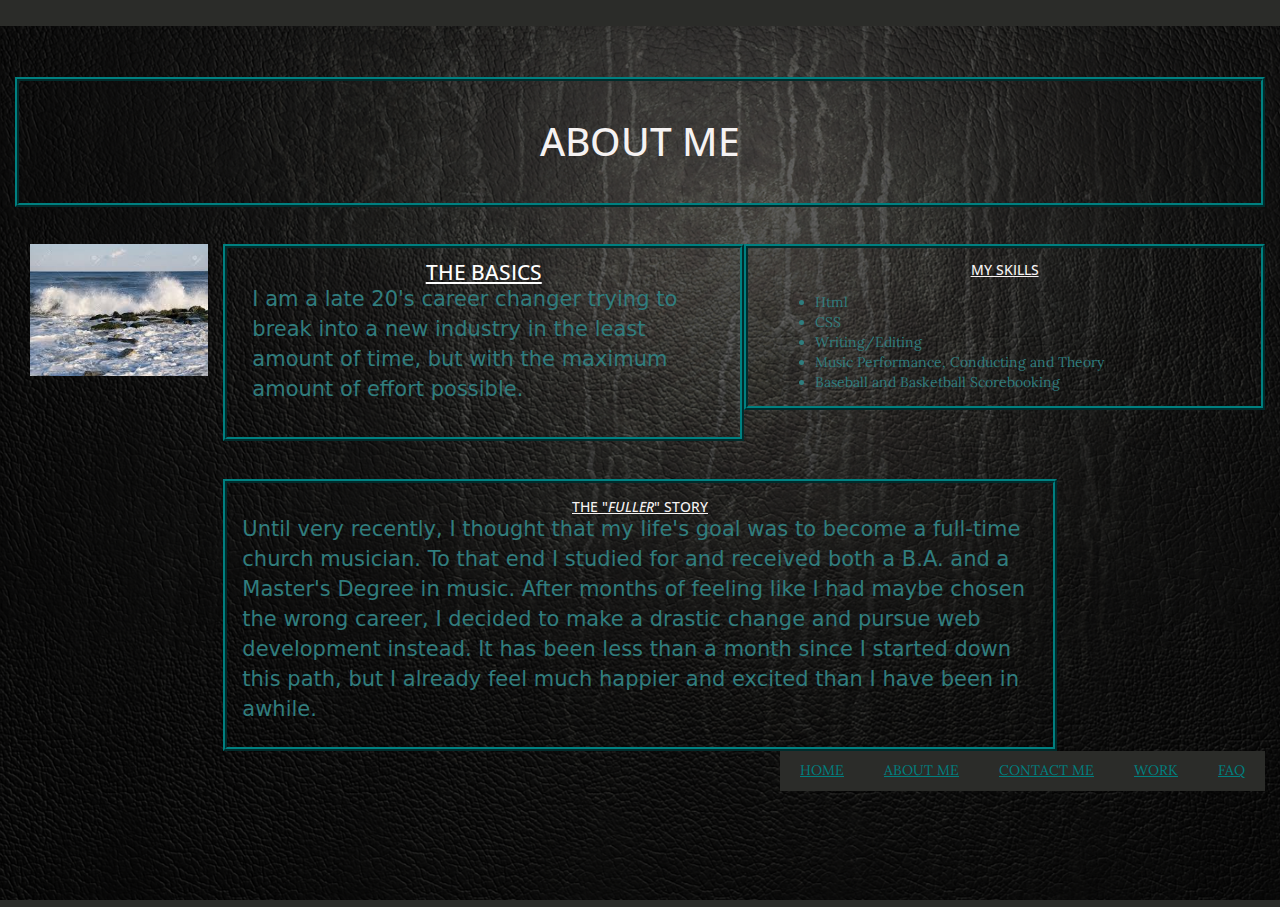
==== about.html @ 24d9402d "Initial commit of my painter-mildred page from Windows OS" ====
<!DOCTYPE html>
<html lang="en">
  <head>
    <meta charset="utf-8">
    <link href='http://fonts.googleapis.com/css?family=Open+Sans:400,600' rel='stylesheet' type='text/css'>
    <link href='http://fonts.googleapis.com/css?family=Lora' rel='stylesheet' type='text/css'>
    <link rel="stylesheet" type="text/css" href="https://maxcdn.bootstrapcdn.com/bootstrap/3.3.2/css/bootstrap.min.css">
    <link rel="stylesheet" style="text/css" href="css/style.css" >
    <link rel="stylesheet" type="text/css" href="css/normalize.css">
    <link rel="stylesheet" style="text/css"  href="css/about_styles.css">
    <link rel="stylesheet" type="text/css" href="css/contact_styles.css">
    <title>Stephanie Harris Web</title>
   <!--[if IE 9]>
   <script src="dist/html5shiv.js"></script>
   <![endif]-->
  </head>
  <body>
    <div class="container-fluid" id="about">
      <div class="header">
        <h1>About Me</h1>     
      </div>
      <div class="row" id="about_body">
        <div class="image col-xs-8 col-xs-offset-2 col-sm-9 col-sm-offset-4 col-md-4 col-md-offset-2 col-lg-2 col-lg-offset-0"><img src="img/beach.jpg" alt="Jersey Shore pic" class="img-responsive">
        </div>     
        <div class="intro column col-xs-6 col-sm-6 col-md-5 col-md-offset-4 col-lg-5 col-lg-offset-0">
          <h2>The Basics</h2>
          <p>I am a late 20's career changer trying to break into a new industry in the least amount of time, but with the maximum amount of effort possible.
          </p>
        </div>
        <div class="skills column col-xs-6 col-sm-6 col-md-5 col-md-offset-3 col-lg-5 col-lg-offset-0">
          <h3>My Skills
          </h3>
          <ul id="skill_list">
            <li>Html</li>
            <li>CSS</li>
            <li>Writing/Editing</li>
            <li>Music Performance, Conducting and Theory</li>
            <li>Baseball and Basketball Scorebooking</li>
          </ul>
        </div>
        <div class="main_text col-xs-12 col-sm-9 col-sm-offset-2 col-md-6 col-md-offset-0 col-lg-8 col-lg-offset-2">
          <h3>The "<em>Fuller</em>" Story</h3>
          <p>Until very recently, I thought that my life's goal was to become a full-time church musician.  To that end I studied for and received both a B.A. and a Master's Degree in music.  After months of feeling like I had maybe chosen the wrong career, I decided to make a drastic change and pursue web development instead. It has been less than a month since I started down this path, but I already feel much happier and excited than I have been in awhile.
        </div>
      </div>
      <div class="nav hidden-xs">
        <ul>
          <li><a href="http://pest-exterminator-storms-52754.bitballoon.com/">Home</a></li>
          <li><a href="http://pest-exterminator-storms-52754.bitballoon.com/about.html">About Me</a></li>
          <li><a href="http://pest-exterminator-storms-52754.bitballoon.com/contact.html">Contact Me</a></li>
          <li><a href="http://pest-exterminator-storms-52754.bitballoon.com/work.html">Work</a></li>
          <li><a href="http://pest-exterminator-storms-52754.bitballoon.com/FAQ.html">FAQ</a></li>
        </ul>
      </div>   
    </div><!--end container-fluid about-->
  </body>
</html>
---- css/style.css ----
/*style.css*/
* {
	box-sizing: border-box;
}
/*Navigation Bar*/
.nav {
	font-size: .9em;
	top: 0;
	left:31%;
	z-index: 1;
	float: right;
}
.navbar .header {
	margin-bottom: 0;
	border:none;
	background-color: #222;
}
.navbar-inverse .navbar-nav>li>a {
	padding:15px;
	letter-spacing: 0.05em;
	transition: color 700ms;
	-webkit-transition: color 700ms;
}
.projectname {
	text-transform: uppercase;
	padding-top: 10px;	
}
.projectname a:link{
	color: #9d9d9d;
}
.projectname a:hover {
	color: #fff;
}
.projectname a:visited {
	color: #008080;
}
.dropdown-menu {
	background-color: #2b2c29;
}
.nav ul {
	margin: 0;
}
.nav ul li {
	display: inline-block;
	background-color: #2b2c29;
	text-transform: uppercase;
	padding: 10px 20px;
	float: left;
	font-size: 14px;
	line-height: 1.428;
}
a, .dropdown-menu>li>a {
	color:#008080;
	text-decoration: underline;
}
.nav a:hover, .dropdown-menu>li>a:hover, {
	color:#FFB00F;
	font-weight: bold;
	text-decoration: none;
}
/*End Navigation Bar*/

.jumbotron {
  padding: 0px; 
  background-color: transparent;
  color: #FFFFDF;
  margin-bottom: 0;
}
.jumbotron .container {
	margin-top: 2em;
	width:100%;
}
.jumbotron h1 {
	text-decoration: none;
	margin-bottom: 5%;
}
.jumbotron p {
	text-align: center;
	margin-bottom: 1em;
	font-size: 1.3em;
}
.row {
	width: 80%;
	margin-left: 10%;
	margin-top: 22%;
}
.row p {
	font-family: 'Segoe UI', Frutiger, 'Frutiger Linotype', 'Dejavu Sans', 'Helvetica Neue', Arial, sans-serif;
  font-size: 1.5em;
  font-weight: 500;
  -webkit-margin-before: 0;
}
.btn-default {
	position: relative;
	left: 35%;
}
.item h3, .item p {
	background-color: #010f14;
  color: #FFF;
}
.carousel-indicators {
	top: 8%;
}
.carousel-inner
{
	height:106%;
}
.carousel-caption {
	top: 6%;
}
.jumbotron .container-fluid {
	top:0;
	left:0;
	width:100%;
	padding-left: 0px;
	padding-right: 0px;
	background-position:center;
	background-size:cover;
}
#goals {
	margin-bottom: 2%;
	font-size: 18px;
}
.img-responsive {
	display: block;
	max-width: 100%;
	height: auto;
}
#about, #contact, #faq {
	margin-top:2%;
	width:100%;
}
#about .header {
	margin-bottom: 1%;
}
#about {
	background-image: url("../img/lines.png");
	background-attachment: fixed;
	background-size: cover;
}
#contact {
	background-image: url("../img/wood.jpg");
	background-attachment: fixed;
	background-size: cover;
	padding-top: 4%;
	padding-bottom: 12%;
}
.contact_info, .contact_form {
	padding-bottom: 2%;
}
#faq {
	background-image: url("../img/chair-Optimized.jpg");
	background-attachment: fixed;
	background-size: cover;
	padding-top: 4%;
	padding-bottom: 10%;
}
#faq .row {
	margin-top: 1%;
}
#work_1, #work_2 {
	padding-top: 4%;
}
#work_1 .header, #work_2 .header  {
	margin-bottom: 1%;
}
#first, #second, #third, #fourth {
	margin-top: 1%;
}
.example h3 {
	margin-top: 0;
}
footer {
	padding: 2%;
}
.twitter-follow { 
display: inline-block;
}
.fb-follow.fb_iframe_widget{
	top:5px;
}
.copyright {
	float:right;
}
.video {
	margin-top: 3%;
}
.form-control {
	width:80%;
}
label {
	display:block;
}
#submit {
	background-color: #023DF9;
	color: #fff;
	font-family: 'Segoe UI', Frutiger, 'Frutiger Linotype', 'Dejavu Sans', 'Helvetica Neue', Arial, sans-serif;
  font-size: 1.5em;
  font-weight: 500;
	display: block;
	margin-top: 10px;
	left:33%;
}
.contact_info, {
	overflow: hidden;
}
.modal-body {
	height:500px;
}
#modalframe {
	padding: 10px;
	width: 100%;
	height: 100%;
}
.modal-header span {
	color: black;
}
---- css/about_styles.css ----
/*about_styles.css*/
* {box-sizing: border-box;}
body {
	background-color: #2b2c29;
	color: #307D7E;
}
#about {
  padding-top: 4%;
  padding-bottom: 9%;
}
#about_body {
	margin-top: 0;
	margin-left: 0%;
	border:none;
	background-color: transparent;
	width: 100%;
}
#about_body h2 {
	color: #fff;
}
.container {
	width:80%;
	margin: 0 auto;
}
.header h1 {
	text-align: center;
  background-size: contain;
  text-decoration: none;
}
.image {
	display: inline-block;
	float: left;
	margin-top: 2%;
}
.column {  
	border: 4px ridge #008080;
	display: inline-block;
	padding: 0 20px;
	margin: 3% 0%;
}
.intro {
  position: relative;
  padding: 1% 2%;
  margin: 2% 0%;
}
.skills {
  position: relative;
  margin: 3% 0%;
  margin: 2% 0%;
}
.main_text {
	border: 4px ridge #008080;
	padding: 2px 15px;
	margin-top: 1%;
	position: relative;
}
#skill_list {
	padding: 0 0 0 10%;
	margin-left: 0px;
}

/*main typography*/
h1, h2, h3 {
	font-family: 'Open Sans', Futura, Helvetica, Arial, sans-serif;
	color: #f5f2f2;
	text-transform: uppercase;
	text-decoration: underline;
	text-align: center;
}
p, li {
	font-family: 'Lora', Georgia, Times, Times New Roman, serif;
}
.intro p {
	font-family: 'Segoe UI', Frutiger, 'Frutiger Linotype', 'Dejavu Sans', 'Helvetica Neue', Arial, sans-serif;
  font-size: 1.5em;
  font-weight: 500;
  -webkit-margin-before: 0;
}
.skills h3 {
	text-align: center;
	text-transform: uppercase;
}
---- css/contact_styles.css ----
/*contact_styles.css*/
.header, .email, .number, .address {
  font-family: 'Segoe UI', Frutiger, 'Frutiger Linotype', 'Dejavu Sans', 'Helvetica Neue', Arial, sans-serif;
  font-size: 1.5em;
  font-weight: 500;
  border: 4px ridge #008080;
}
.email, .number, .address {
	padding: 1%;
  margin-top: 5%;
}
#image_one, #image_two, #image_three {
  margin-bottom: 2%;
  padding-left: 5%;
}
.header {
  margin-bottom: 5%;
}
.email {
  left: -12%;
}
.number {
  left: 4%;
}
.address {
  left: -10%;
}
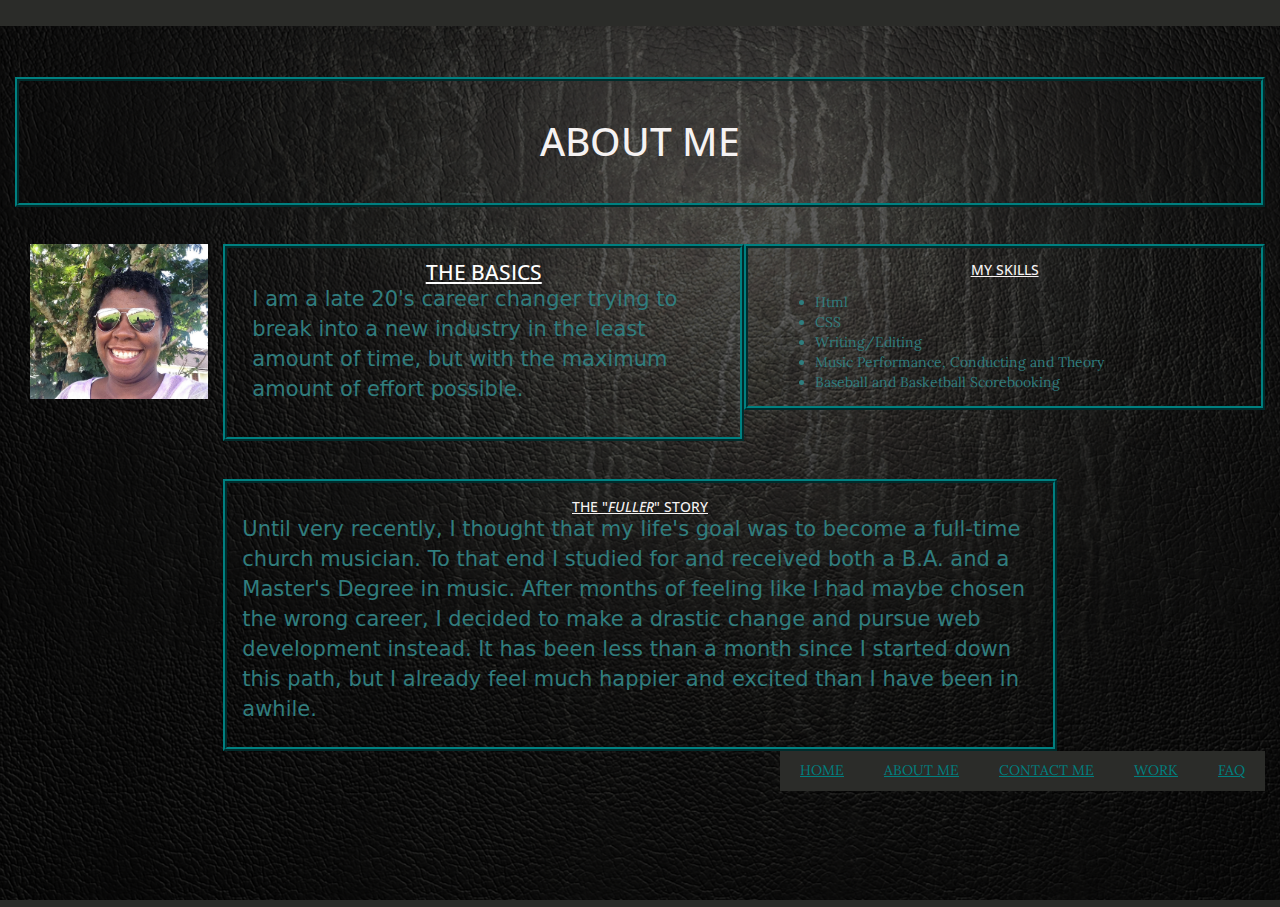
==== commit 005e648c: "redesigned responsive layout on first 3 pages" ====
--- a/about.html
+++ b/about.html
@@ -20,7 +20,7 @@
         <h1>About Me</h1>     
       </div>
       <div class="row" id="about_body">
-        <div class="image col-xs-8 col-xs-offset-2 col-sm-9 col-sm-offset-4 col-md-4 col-md-offset-2 col-lg-2 col-lg-offset-0"><img src="img/beach.jpg" alt="Jersey Shore pic" class="img-responsive">
+        <div class="image col-xs-8 col-xs-offset-2 col-sm-9 col-sm-offset-4 col-md-4 col-md-offset-2 col-lg-2 col-lg-offset-0"><img src="img/guyaself.jpg" alt="selfie pic" class="img-responsive">
         </div>     
         <div class="intro column col-xs-6 col-sm-6 col-md-5 col-md-offset-4 col-lg-5 col-lg-offset-0">
           <h2>The Basics</h2>
